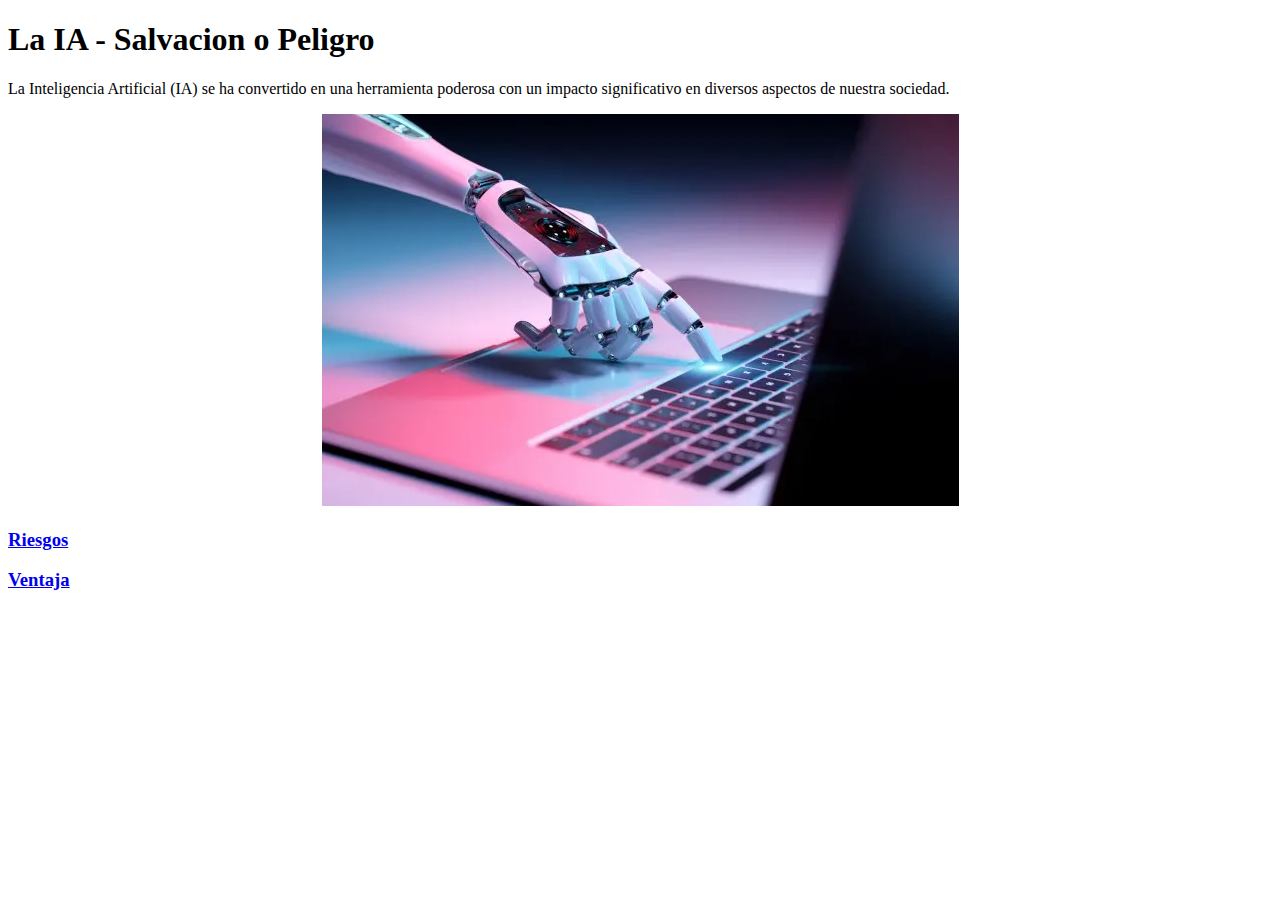
==== Pagina WEB/index.html @ 0870ff5d "se agrego pagina web" ====
<!DOCTYPE html>
<html lang="en">

<head>
    <meta charset="UTF-8">
    <meta name="viewport" content="width=device-width, initial-scale=1.0">
    <style>
        .img-container {
          text-align: center;
        }
      </style>
    <title>Pagina index</title>
</head>
<body>
    <h1>La IA - Salvacion o Peligro </h1>

    <P> La Inteligencia Artificial (IA) se ha convertido en una herramienta poderosa con un impacto significativo en diversos aspectos de nuestra sociedad.</P>
    <div class="img-container"> 
        <img src="imagen/IA.jpg"  alt="Inteligencia artificial">
      </div>
      
    <p></p>
    <h3><a href="peligro.html" target="_blank">Riesgos </a></h3>
    <h3><a href="ventaja.html" target="_blank">Ventaja </a></h3>
 
</body>
</html>
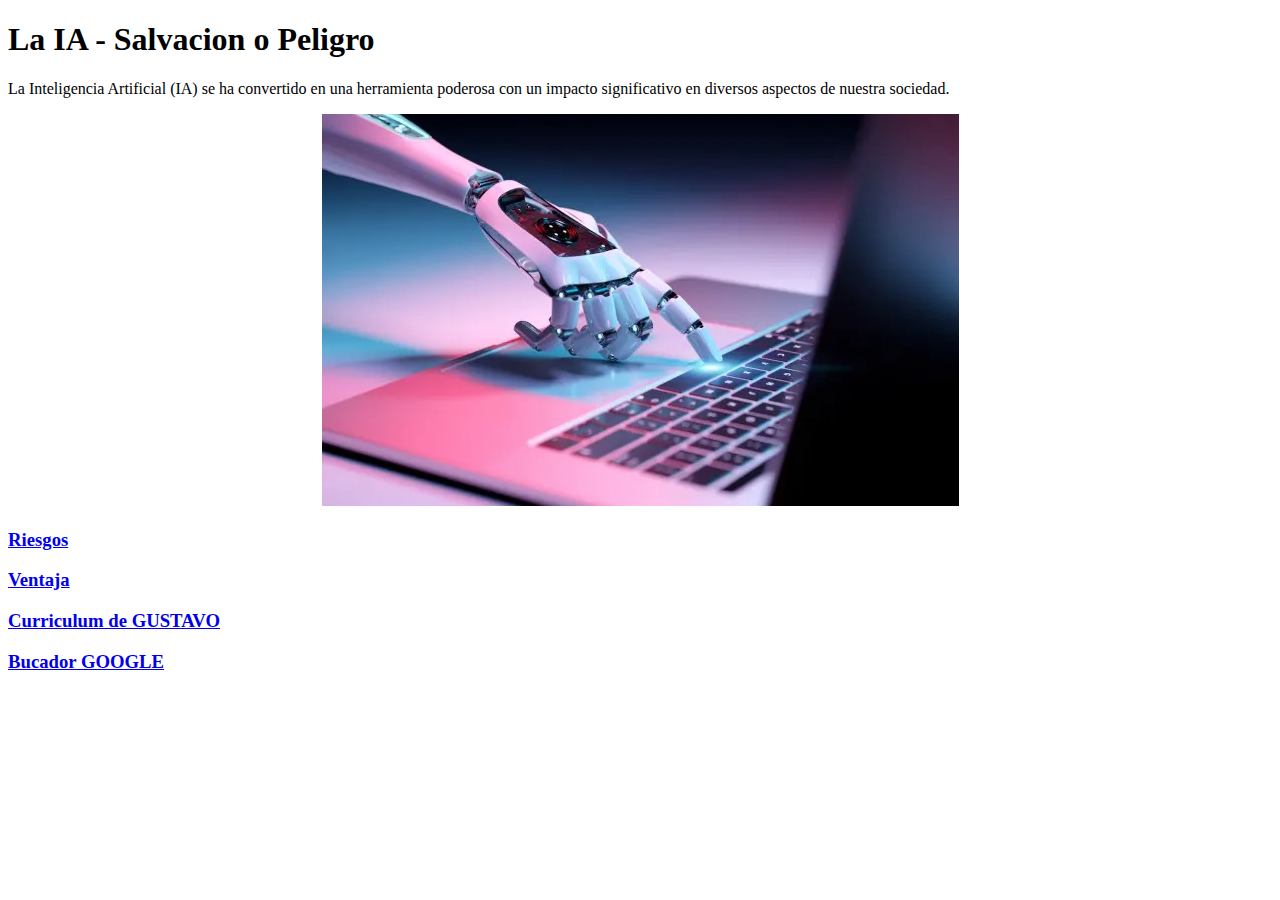
==== commit 9d3b6582: "se actualizo la pagina web" ====
--- a/Pagina WEB/index.html
+++ b/Pagina WEB/index.html
@@ -21,7 +21,9 @@
       
     <p></p>
     <h3><a href="peligro.html" target="_blank">Riesgos </a></h3>
-    <h3><a href="ventaja.html" target="_blank">Ventaja </a></h3>
+    <h3><a href="ventaja.html" target="_blank">Ventaja </a></h3>    
+    <h3><a href="Curriculum_Gus.html" target="_blank">Curriculum de GUSTAVO </a></h3>
+    <h3><a href="https://www.google.com.ar" target="_blank">Bucador GOOGLE</a></h3>
  
 </body>
 </html>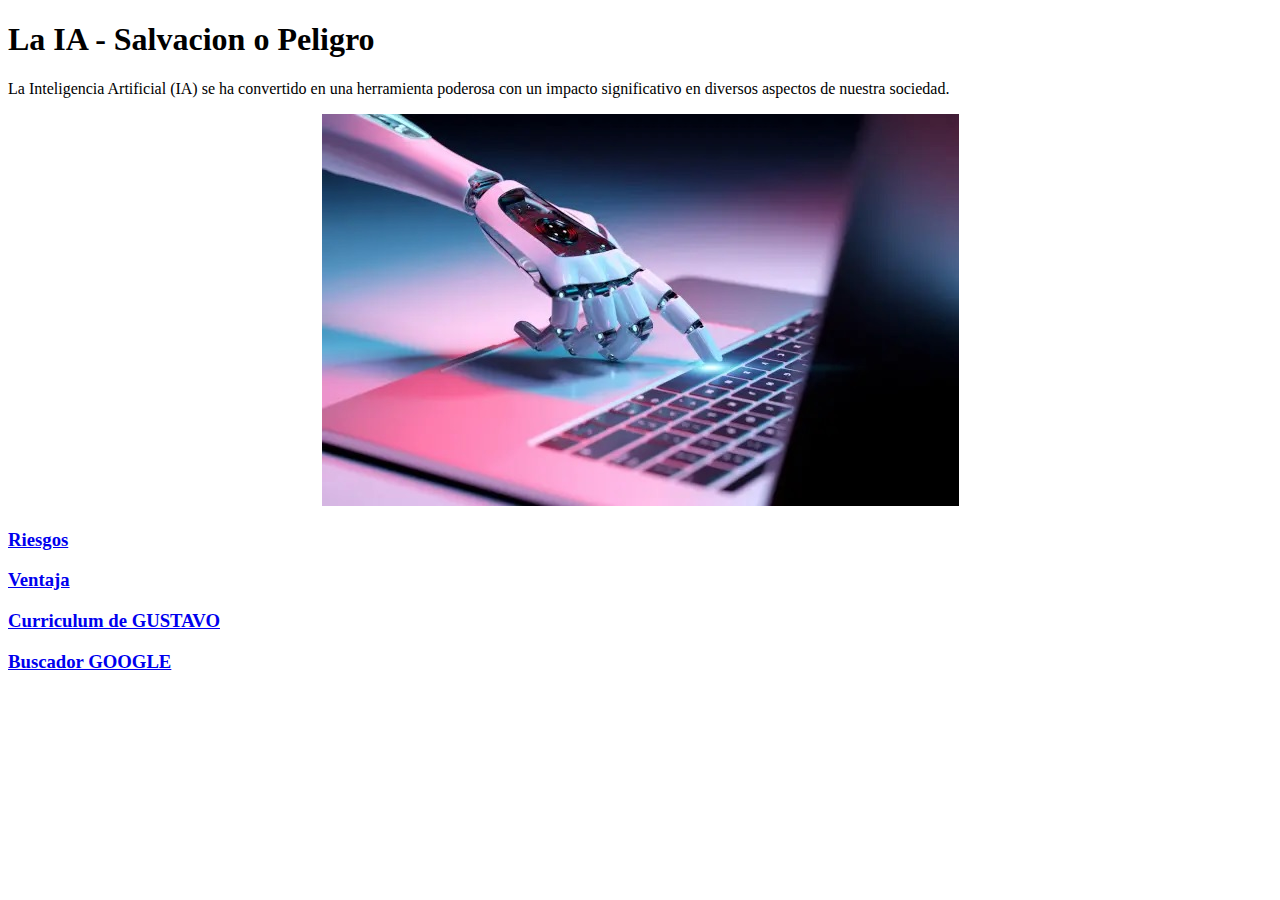
==== commit 2900b1e7: "se modifico el index.html" ====
--- a/Pagina WEB/index.html
+++ b/Pagina WEB/index.html
@@ -23,7 +23,7 @@
     <h3><a href="peligro.html" target="_blank">Riesgos </a></h3>
     <h3><a href="ventaja.html" target="_blank">Ventaja </a></h3>    
     <h3><a href="Curriculum_Gus.html" target="_blank">Curriculum de GUSTAVO </a></h3>
-    <h3><a href="https://www.google.com.ar" target="_blank">Bucador GOOGLE</a></h3>
+    <h3><a href="https://www.google.com.ar" target="_blank">Buscador GOOGLE</a></h3>
  
 </body>
 </html>